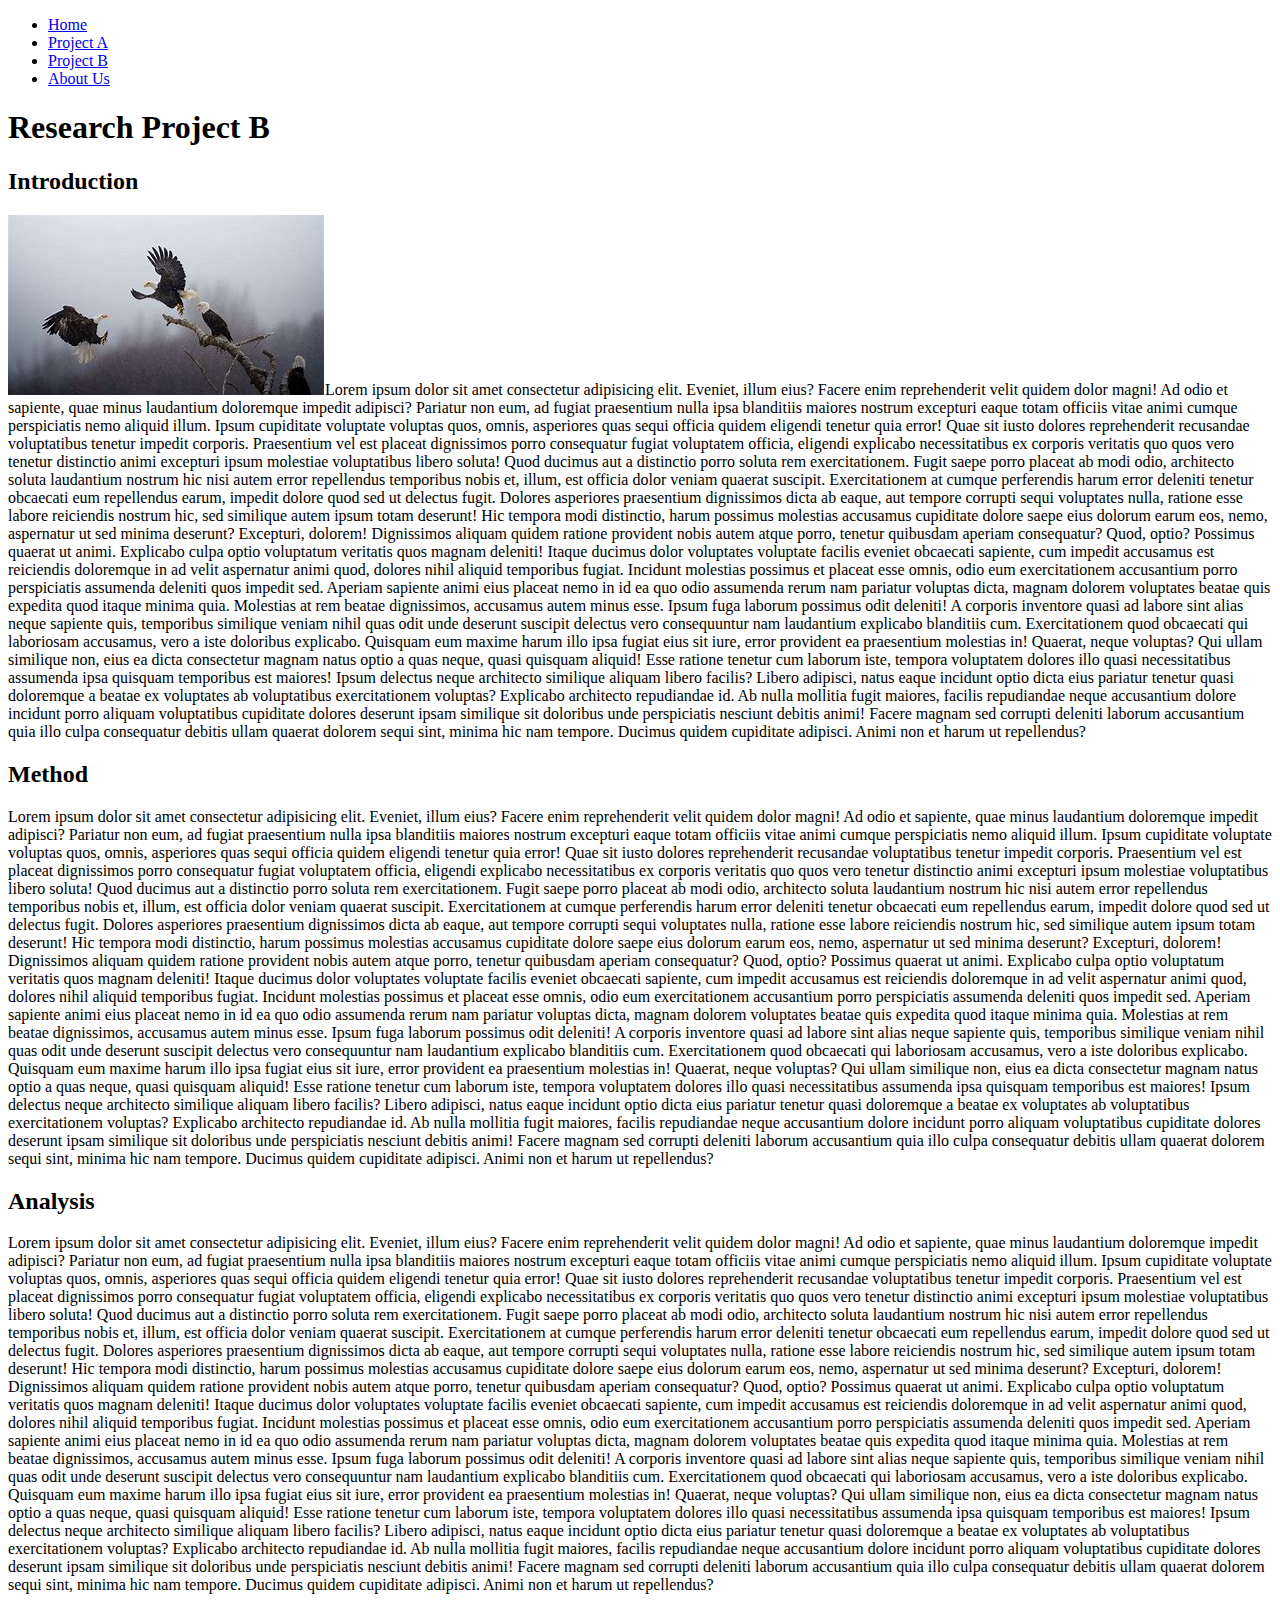
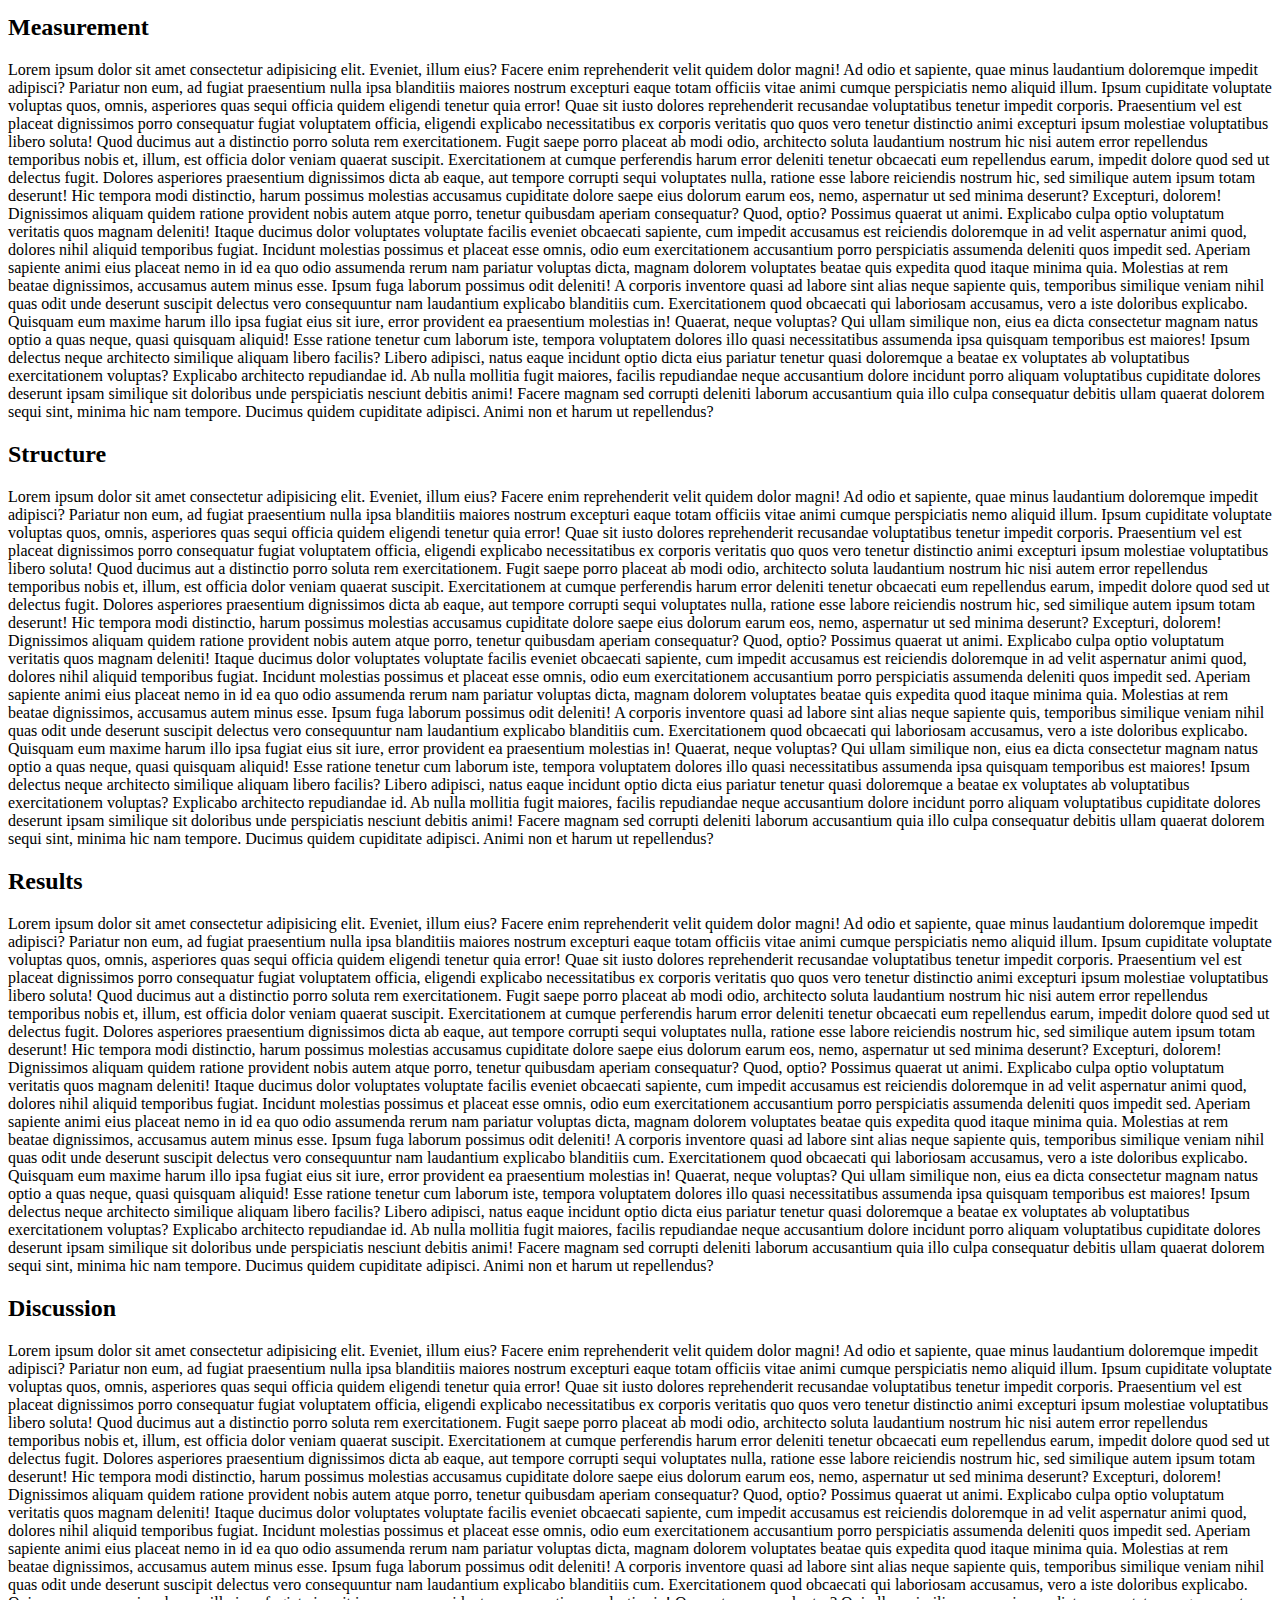
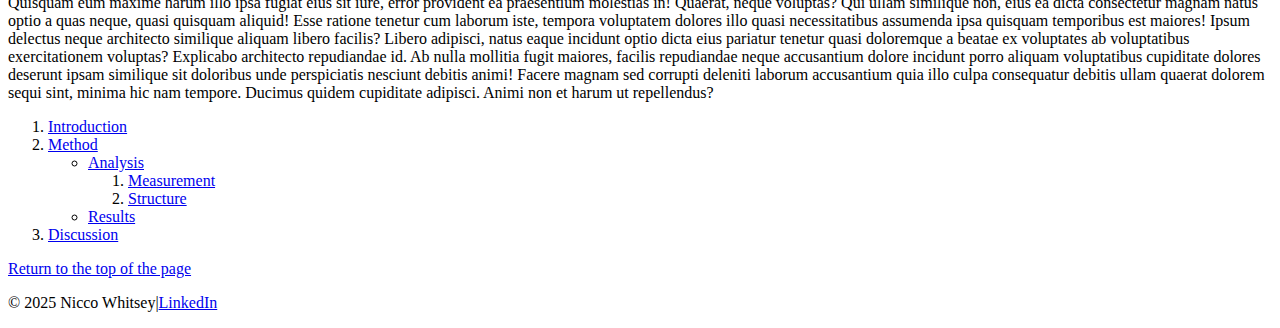
==== exam.html @ 7521441f "a" ====
<!DOCTYPE html>
<html lang="en">
<head>
    <meta charset="UTF-8">
    <meta name="viewport" content="width=device-width, initial-scale=1.0">
    <title>Exam</title>
    <link rel="stylesheet" href="styles/exam.css">
</head>
<body>
    <nav id="nav_menu">
        <ul>
            <li><a href="index.html">Home</a></li>
            <li><a href="project.html">Project A</a></li>
            <li><a href="exam.html" class="current">Project B</a></li>
            <li><a href="#" class="lastitem">About Us</a></li>
        </ul>
    </nav>
    <header>
        <h1>Research Project B</h1>
    </header>
    <article>
        <h2 id="introduction">Introduction</h2>
        <p><a href="https://www.nasa.gov/"><img src="images/OIP.jpg" alt="OIP"></a>Lorem ipsum dolor sit amet consectetur adipisicing elit. Eveniet, illum eius? Facere enim reprehenderit velit quidem dolor magni! Ad odio et sapiente, quae minus laudantium doloremque impedit adipisci? Pariatur non eum, ad fugiat praesentium nulla ipsa blanditiis maiores nostrum excepturi eaque totam officiis vitae animi cumque perspiciatis nemo aliquid illum. Ipsum cupiditate voluptate voluptas quos, omnis, asperiores quas sequi officia quidem eligendi tenetur quia error! Quae sit iusto dolores reprehenderit recusandae voluptatibus tenetur impedit corporis. Praesentium vel est placeat dignissimos porro consequatur fugiat voluptatem officia, eligendi explicabo necessitatibus ex corporis veritatis quo quos vero tenetur distinctio animi excepturi ipsum molestiae voluptatibus libero soluta! Quod ducimus aut a distinctio porro soluta rem exercitationem. Fugit saepe porro placeat ab modi odio, architecto soluta laudantium nostrum hic nisi autem error repellendus temporibus nobis et, illum, est officia dolor veniam quaerat suscipit. Exercitationem at cumque perferendis harum error deleniti tenetur obcaecati eum repellendus earum, impedit dolore quod sed ut delectus fugit. Dolores asperiores praesentium dignissimos dicta ab eaque, aut tempore corrupti sequi voluptates nulla, ratione esse labore reiciendis nostrum hic, sed similique autem ipsum totam deserunt! Hic tempora modi distinctio, harum possimus molestias accusamus cupiditate dolore saepe eius dolorum earum eos, nemo, aspernatur ut sed minima deserunt? Excepturi, dolorem! Dignissimos aliquam quidem ratione provident nobis autem atque porro, tenetur quibusdam aperiam consequatur? Quod, optio? Possimus quaerat ut animi. Explicabo culpa optio voluptatum veritatis quos magnam deleniti! Itaque ducimus dolor voluptates voluptate facilis eveniet obcaecati sapiente, cum impedit accusamus est reiciendis doloremque in ad velit aspernatur animi quod, dolores nihil aliquid temporibus fugiat. Incidunt molestias possimus et placeat esse omnis, odio eum exercitationem accusantium porro perspiciatis assumenda deleniti quos impedit sed. Aperiam sapiente animi eius placeat nemo in id ea quo odio assumenda rerum nam pariatur voluptas dicta, magnam dolorem voluptates beatae quis expedita quod itaque minima quia. Molestias at rem beatae dignissimos, accusamus autem minus esse. Ipsum fuga laborum possimus odit deleniti! A corporis inventore quasi ad labore sint alias neque sapiente quis, temporibus similique veniam nihil quas odit unde deserunt suscipit delectus vero consequuntur nam laudantium explicabo blanditiis cum. Exercitationem quod obcaecati qui laboriosam accusamus, vero a iste doloribus explicabo. Quisquam eum maxime harum illo ipsa fugiat eius sit iure, error provident ea praesentium molestias in! Quaerat, neque voluptas? Qui ullam similique non, eius ea dicta consectetur magnam natus optio a quas neque, quasi quisquam aliquid! Esse ratione tenetur cum laborum iste, tempora voluptatem dolores illo quasi necessitatibus assumenda ipsa quisquam temporibus est maiores! Ipsum delectus neque architecto similique aliquam libero facilis? Libero adipisci, natus eaque incidunt optio dicta eius pariatur tenetur quasi doloremque a beatae ex voluptates ab voluptatibus exercitationem voluptas? Explicabo architecto repudiandae id. Ab nulla mollitia fugit maiores, facilis repudiandae neque accusantium dolore incidunt porro aliquam voluptatibus cupiditate dolores deserunt ipsam similique sit doloribus unde perspiciatis nesciunt debitis animi! Facere magnam sed corrupti deleniti laborum accusantium quia illo culpa consequatur debitis ullam quaerat dolorem sequi sint, minima hic nam tempore. Ducimus quidem cupiditate adipisci. Animi non et harum ut repellendus?</p>
        <h2 id="method">Method</h2>
        <p>Lorem ipsum dolor sit amet consectetur adipisicing elit. Eveniet, illum eius? Facere enim reprehenderit velit quidem dolor magni! Ad odio et sapiente, quae minus laudantium doloremque impedit adipisci? Pariatur non eum, ad fugiat praesentium nulla ipsa blanditiis maiores nostrum excepturi eaque totam officiis vitae animi cumque perspiciatis nemo aliquid illum. Ipsum cupiditate voluptate voluptas quos, omnis, asperiores quas sequi officia quidem eligendi tenetur quia error! Quae sit iusto dolores reprehenderit recusandae voluptatibus tenetur impedit corporis. Praesentium vel est placeat dignissimos porro consequatur fugiat voluptatem officia, eligendi explicabo necessitatibus ex corporis veritatis quo quos vero tenetur distinctio animi excepturi ipsum molestiae voluptatibus libero soluta! Quod ducimus aut a distinctio porro soluta rem exercitationem. Fugit saepe porro placeat ab modi odio, architecto soluta laudantium nostrum hic nisi autem error repellendus temporibus nobis et, illum, est officia dolor veniam quaerat suscipit. Exercitationem at cumque perferendis harum error deleniti tenetur obcaecati eum repellendus earum, impedit dolore quod sed ut delectus fugit. Dolores asperiores praesentium dignissimos dicta ab eaque, aut tempore corrupti sequi voluptates nulla, ratione esse labore reiciendis nostrum hic, sed similique autem ipsum totam deserunt! Hic tempora modi distinctio, harum possimus molestias accusamus cupiditate dolore saepe eius dolorum earum eos, nemo, aspernatur ut sed minima deserunt? Excepturi, dolorem! Dignissimos aliquam quidem ratione provident nobis autem atque porro, tenetur quibusdam aperiam consequatur? Quod, optio? Possimus quaerat ut animi. Explicabo culpa optio voluptatum veritatis quos magnam deleniti! Itaque ducimus dolor voluptates voluptate facilis eveniet obcaecati sapiente, cum impedit accusamus est reiciendis doloremque in ad velit aspernatur animi quod, dolores nihil aliquid temporibus fugiat. Incidunt molestias possimus et placeat esse omnis, odio eum exercitationem accusantium porro perspiciatis assumenda deleniti quos impedit sed. Aperiam sapiente animi eius placeat nemo in id ea quo odio assumenda rerum nam pariatur voluptas dicta, magnam dolorem voluptates beatae quis expedita quod itaque minima quia. Molestias at rem beatae dignissimos, accusamus autem minus esse. Ipsum fuga laborum possimus odit deleniti! A corporis inventore quasi ad labore sint alias neque sapiente quis, temporibus similique veniam nihil quas odit unde deserunt suscipit delectus vero consequuntur nam laudantium explicabo blanditiis cum. Exercitationem quod obcaecati qui laboriosam accusamus, vero a iste doloribus explicabo. Quisquam eum maxime harum illo ipsa fugiat eius sit iure, error provident ea praesentium molestias in! Quaerat, neque voluptas? Qui ullam similique non, eius ea dicta consectetur magnam natus optio a quas neque, quasi quisquam aliquid! Esse ratione tenetur cum laborum iste, tempora voluptatem dolores illo quasi necessitatibus assumenda ipsa quisquam temporibus est maiores! Ipsum delectus neque architecto similique aliquam libero facilis? Libero adipisci, natus eaque incidunt optio dicta eius pariatur tenetur quasi doloremque a beatae ex voluptates ab voluptatibus exercitationem voluptas? Explicabo architecto repudiandae id. Ab nulla mollitia fugit maiores, facilis repudiandae neque accusantium dolore incidunt porro aliquam voluptatibus cupiditate dolores deserunt ipsam similique sit doloribus unde perspiciatis nesciunt debitis animi! Facere magnam sed corrupti deleniti laborum accusantium quia illo culpa consequatur debitis ullam quaerat dolorem sequi sint, minima hic nam tempore. Ducimus quidem cupiditate adipisci. Animi non et harum ut repellendus?</p>
        <h2 id="analysis">Analysis</h2>
        <p>Lorem ipsum dolor sit amet consectetur adipisicing elit. Eveniet, illum eius? Facere enim reprehenderit velit quidem dolor magni! Ad odio et sapiente, quae minus laudantium doloremque impedit adipisci? Pariatur non eum, ad fugiat praesentium nulla ipsa blanditiis maiores nostrum excepturi eaque totam officiis vitae animi cumque perspiciatis nemo aliquid illum. Ipsum cupiditate voluptate voluptas quos, omnis, asperiores quas sequi officia quidem eligendi tenetur quia error! Quae sit iusto dolores reprehenderit recusandae voluptatibus tenetur impedit corporis. Praesentium vel est placeat dignissimos porro consequatur fugiat voluptatem officia, eligendi explicabo necessitatibus ex corporis veritatis quo quos vero tenetur distinctio animi excepturi ipsum molestiae voluptatibus libero soluta! Quod ducimus aut a distinctio porro soluta rem exercitationem. Fugit saepe porro placeat ab modi odio, architecto soluta laudantium nostrum hic nisi autem error repellendus temporibus nobis et, illum, est officia dolor veniam quaerat suscipit. Exercitationem at cumque perferendis harum error deleniti tenetur obcaecati eum repellendus earum, impedit dolore quod sed ut delectus fugit. Dolores asperiores praesentium dignissimos dicta ab eaque, aut tempore corrupti sequi voluptates nulla, ratione esse labore reiciendis nostrum hic, sed similique autem ipsum totam deserunt! Hic tempora modi distinctio, harum possimus molestias accusamus cupiditate dolore saepe eius dolorum earum eos, nemo, aspernatur ut sed minima deserunt? Excepturi, dolorem! Dignissimos aliquam quidem ratione provident nobis autem atque porro, tenetur quibusdam aperiam consequatur? Quod, optio? Possimus quaerat ut animi. Explicabo culpa optio voluptatum veritatis quos magnam deleniti! Itaque ducimus dolor voluptates voluptate facilis eveniet obcaecati sapiente, cum impedit accusamus est reiciendis doloremque in ad velit aspernatur animi quod, dolores nihil aliquid temporibus fugiat. Incidunt molestias possimus et placeat esse omnis, odio eum exercitationem accusantium porro perspiciatis assumenda deleniti quos impedit sed. Aperiam sapiente animi eius placeat nemo in id ea quo odio assumenda rerum nam pariatur voluptas dicta, magnam dolorem voluptates beatae quis expedita quod itaque minima quia. Molestias at rem beatae dignissimos, accusamus autem minus esse. Ipsum fuga laborum possimus odit deleniti! A corporis inventore quasi ad labore sint alias neque sapiente quis, temporibus similique veniam nihil quas odit unde deserunt suscipit delectus vero consequuntur nam laudantium explicabo blanditiis cum. Exercitationem quod obcaecati qui laboriosam accusamus, vero a iste doloribus explicabo. Quisquam eum maxime harum illo ipsa fugiat eius sit iure, error provident ea praesentium molestias in! Quaerat, neque voluptas? Qui ullam similique non, eius ea dicta consectetur magnam natus optio a quas neque, quasi quisquam aliquid! Esse ratione tenetur cum laborum iste, tempora voluptatem dolores illo quasi necessitatibus assumenda ipsa quisquam temporibus est maiores! Ipsum delectus neque architecto similique aliquam libero facilis? Libero adipisci, natus eaque incidunt optio dicta eius pariatur tenetur quasi doloremque a beatae ex voluptates ab voluptatibus exercitationem voluptas? Explicabo architecto repudiandae id. Ab nulla mollitia fugit maiores, facilis repudiandae neque accusantium dolore incidunt porro aliquam voluptatibus cupiditate dolores deserunt ipsam similique sit doloribus unde perspiciatis nesciunt debitis animi! Facere magnam sed corrupti deleniti laborum accusantium quia illo culpa consequatur debitis ullam quaerat dolorem sequi sint, minima hic nam tempore. Ducimus quidem cupiditate adipisci. Animi non et harum ut repellendus?</p>
        <h2 id="measurement">Measurement</h2>
        <p>Lorem ipsum dolor sit amet consectetur adipisicing elit. Eveniet, illum eius? Facere enim reprehenderit velit quidem dolor magni! Ad odio et sapiente, quae minus laudantium doloremque impedit adipisci? Pariatur non eum, ad fugiat praesentium nulla ipsa blanditiis maiores nostrum excepturi eaque totam officiis vitae animi cumque perspiciatis nemo aliquid illum. Ipsum cupiditate voluptate voluptas quos, omnis, asperiores quas sequi officia quidem eligendi tenetur quia error! Quae sit iusto dolores reprehenderit recusandae voluptatibus tenetur impedit corporis. Praesentium vel est placeat dignissimos porro consequatur fugiat voluptatem officia, eligendi explicabo necessitatibus ex corporis veritatis quo quos vero tenetur distinctio animi excepturi ipsum molestiae voluptatibus libero soluta! Quod ducimus aut a distinctio porro soluta rem exercitationem. Fugit saepe porro placeat ab modi odio, architecto soluta laudantium nostrum hic nisi autem error repellendus temporibus nobis et, illum, est officia dolor veniam quaerat suscipit. Exercitationem at cumque perferendis harum error deleniti tenetur obcaecati eum repellendus earum, impedit dolore quod sed ut delectus fugit. Dolores asperiores praesentium dignissimos dicta ab eaque, aut tempore corrupti sequi voluptates nulla, ratione esse labore reiciendis nostrum hic, sed similique autem ipsum totam deserunt! Hic tempora modi distinctio, harum possimus molestias accusamus cupiditate dolore saepe eius dolorum earum eos, nemo, aspernatur ut sed minima deserunt? Excepturi, dolorem! Dignissimos aliquam quidem ratione provident nobis autem atque porro, tenetur quibusdam aperiam consequatur? Quod, optio? Possimus quaerat ut animi. Explicabo culpa optio voluptatum veritatis quos magnam deleniti! Itaque ducimus dolor voluptates voluptate facilis eveniet obcaecati sapiente, cum impedit accusamus est reiciendis doloremque in ad velit aspernatur animi quod, dolores nihil aliquid temporibus fugiat. Incidunt molestias possimus et placeat esse omnis, odio eum exercitationem accusantium porro perspiciatis assumenda deleniti quos impedit sed. Aperiam sapiente animi eius placeat nemo in id ea quo odio assumenda rerum nam pariatur voluptas dicta, magnam dolorem voluptates beatae quis expedita quod itaque minima quia. Molestias at rem beatae dignissimos, accusamus autem minus esse. Ipsum fuga laborum possimus odit deleniti! A corporis inventore quasi ad labore sint alias neque sapiente quis, temporibus similique veniam nihil quas odit unde deserunt suscipit delectus vero consequuntur nam laudantium explicabo blanditiis cum. Exercitationem quod obcaecati qui laboriosam accusamus, vero a iste doloribus explicabo. Quisquam eum maxime harum illo ipsa fugiat eius sit iure, error provident ea praesentium molestias in! Quaerat, neque voluptas? Qui ullam similique non, eius ea dicta consectetur magnam natus optio a quas neque, quasi quisquam aliquid! Esse ratione tenetur cum laborum iste, tempora voluptatem dolores illo quasi necessitatibus assumenda ipsa quisquam temporibus est maiores! Ipsum delectus neque architecto similique aliquam libero facilis? Libero adipisci, natus eaque incidunt optio dicta eius pariatur tenetur quasi doloremque a beatae ex voluptates ab voluptatibus exercitationem voluptas? Explicabo architecto repudiandae id. Ab nulla mollitia fugit maiores, facilis repudiandae neque accusantium dolore incidunt porro aliquam voluptatibus cupiditate dolores deserunt ipsam similique sit doloribus unde perspiciatis nesciunt debitis animi! Facere magnam sed corrupti deleniti laborum accusantium quia illo culpa consequatur debitis ullam quaerat dolorem sequi sint, minima hic nam tempore. Ducimus quidem cupiditate adipisci. Animi non et harum ut repellendus?</p>
        <h2 id="structure">Structure</h2>
        <p>Lorem ipsum dolor sit amet consectetur adipisicing elit. Eveniet, illum eius? Facere enim reprehenderit velit quidem dolor magni! Ad odio et sapiente, quae minus laudantium doloremque impedit adipisci? Pariatur non eum, ad fugiat praesentium nulla ipsa blanditiis maiores nostrum excepturi eaque totam officiis vitae animi cumque perspiciatis nemo aliquid illum. Ipsum cupiditate voluptate voluptas quos, omnis, asperiores quas sequi officia quidem eligendi tenetur quia error! Quae sit iusto dolores reprehenderit recusandae voluptatibus tenetur impedit corporis. Praesentium vel est placeat dignissimos porro consequatur fugiat voluptatem officia, eligendi explicabo necessitatibus ex corporis veritatis quo quos vero tenetur distinctio animi excepturi ipsum molestiae voluptatibus libero soluta! Quod ducimus aut a distinctio porro soluta rem exercitationem. Fugit saepe porro placeat ab modi odio, architecto soluta laudantium nostrum hic nisi autem error repellendus temporibus nobis et, illum, est officia dolor veniam quaerat suscipit. Exercitationem at cumque perferendis harum error deleniti tenetur obcaecati eum repellendus earum, impedit dolore quod sed ut delectus fugit. Dolores asperiores praesentium dignissimos dicta ab eaque, aut tempore corrupti sequi voluptates nulla, ratione esse labore reiciendis nostrum hic, sed similique autem ipsum totam deserunt! Hic tempora modi distinctio, harum possimus molestias accusamus cupiditate dolore saepe eius dolorum earum eos, nemo, aspernatur ut sed minima deserunt? Excepturi, dolorem! Dignissimos aliquam quidem ratione provident nobis autem atque porro, tenetur quibusdam aperiam consequatur? Quod, optio? Possimus quaerat ut animi. Explicabo culpa optio voluptatum veritatis quos magnam deleniti! Itaque ducimus dolor voluptates voluptate facilis eveniet obcaecati sapiente, cum impedit accusamus est reiciendis doloremque in ad velit aspernatur animi quod, dolores nihil aliquid temporibus fugiat. Incidunt molestias possimus et placeat esse omnis, odio eum exercitationem accusantium porro perspiciatis assumenda deleniti quos impedit sed. Aperiam sapiente animi eius placeat nemo in id ea quo odio assumenda rerum nam pariatur voluptas dicta, magnam dolorem voluptates beatae quis expedita quod itaque minima quia. Molestias at rem beatae dignissimos, accusamus autem minus esse. Ipsum fuga laborum possimus odit deleniti! A corporis inventore quasi ad labore sint alias neque sapiente quis, temporibus similique veniam nihil quas odit unde deserunt suscipit delectus vero consequuntur nam laudantium explicabo blanditiis cum. Exercitationem quod obcaecati qui laboriosam accusamus, vero a iste doloribus explicabo. Quisquam eum maxime harum illo ipsa fugiat eius sit iure, error provident ea praesentium molestias in! Quaerat, neque voluptas? Qui ullam similique non, eius ea dicta consectetur magnam natus optio a quas neque, quasi quisquam aliquid! Esse ratione tenetur cum laborum iste, tempora voluptatem dolores illo quasi necessitatibus assumenda ipsa quisquam temporibus est maiores! Ipsum delectus neque architecto similique aliquam libero facilis? Libero adipisci, natus eaque incidunt optio dicta eius pariatur tenetur quasi doloremque a beatae ex voluptates ab voluptatibus exercitationem voluptas? Explicabo architecto repudiandae id. Ab nulla mollitia fugit maiores, facilis repudiandae neque accusantium dolore incidunt porro aliquam voluptatibus cupiditate dolores deserunt ipsam similique sit doloribus unde perspiciatis nesciunt debitis animi! Facere magnam sed corrupti deleniti laborum accusantium quia illo culpa consequatur debitis ullam quaerat dolorem sequi sint, minima hic nam tempore. Ducimus quidem cupiditate adipisci. Animi non et harum ut repellendus?</p>
        <h2 id="results">Results</h2>
        <p>Lorem ipsum dolor sit amet consectetur adipisicing elit. Eveniet, illum eius? Facere enim reprehenderit velit quidem dolor magni! Ad odio et sapiente, quae minus laudantium doloremque impedit adipisci? Pariatur non eum, ad fugiat praesentium nulla ipsa blanditiis maiores nostrum excepturi eaque totam officiis vitae animi cumque perspiciatis nemo aliquid illum. Ipsum cupiditate voluptate voluptas quos, omnis, asperiores quas sequi officia quidem eligendi tenetur quia error! Quae sit iusto dolores reprehenderit recusandae voluptatibus tenetur impedit corporis. Praesentium vel est placeat dignissimos porro consequatur fugiat voluptatem officia, eligendi explicabo necessitatibus ex corporis veritatis quo quos vero tenetur distinctio animi excepturi ipsum molestiae voluptatibus libero soluta! Quod ducimus aut a distinctio porro soluta rem exercitationem. Fugit saepe porro placeat ab modi odio, architecto soluta laudantium nostrum hic nisi autem error repellendus temporibus nobis et, illum, est officia dolor veniam quaerat suscipit. Exercitationem at cumque perferendis harum error deleniti tenetur obcaecati eum repellendus earum, impedit dolore quod sed ut delectus fugit. Dolores asperiores praesentium dignissimos dicta ab eaque, aut tempore corrupti sequi voluptates nulla, ratione esse labore reiciendis nostrum hic, sed similique autem ipsum totam deserunt! Hic tempora modi distinctio, harum possimus molestias accusamus cupiditate dolore saepe eius dolorum earum eos, nemo, aspernatur ut sed minima deserunt? Excepturi, dolorem! Dignissimos aliquam quidem ratione provident nobis autem atque porro, tenetur quibusdam aperiam consequatur? Quod, optio? Possimus quaerat ut animi. Explicabo culpa optio voluptatum veritatis quos magnam deleniti! Itaque ducimus dolor voluptates voluptate facilis eveniet obcaecati sapiente, cum impedit accusamus est reiciendis doloremque in ad velit aspernatur animi quod, dolores nihil aliquid temporibus fugiat. Incidunt molestias possimus et placeat esse omnis, odio eum exercitationem accusantium porro perspiciatis assumenda deleniti quos impedit sed. Aperiam sapiente animi eius placeat nemo in id ea quo odio assumenda rerum nam pariatur voluptas dicta, magnam dolorem voluptates beatae quis expedita quod itaque minima quia. Molestias at rem beatae dignissimos, accusamus autem minus esse. Ipsum fuga laborum possimus odit deleniti! A corporis inventore quasi ad labore sint alias neque sapiente quis, temporibus similique veniam nihil quas odit unde deserunt suscipit delectus vero consequuntur nam laudantium explicabo blanditiis cum. Exercitationem quod obcaecati qui laboriosam accusamus, vero a iste doloribus explicabo. Quisquam eum maxime harum illo ipsa fugiat eius sit iure, error provident ea praesentium molestias in! Quaerat, neque voluptas? Qui ullam similique non, eius ea dicta consectetur magnam natus optio a quas neque, quasi quisquam aliquid! Esse ratione tenetur cum laborum iste, tempora voluptatem dolores illo quasi necessitatibus assumenda ipsa quisquam temporibus est maiores! Ipsum delectus neque architecto similique aliquam libero facilis? Libero adipisci, natus eaque incidunt optio dicta eius pariatur tenetur quasi doloremque a beatae ex voluptates ab voluptatibus exercitationem voluptas? Explicabo architecto repudiandae id. Ab nulla mollitia fugit maiores, facilis repudiandae neque accusantium dolore incidunt porro aliquam voluptatibus cupiditate dolores deserunt ipsam similique sit doloribus unde perspiciatis nesciunt debitis animi! Facere magnam sed corrupti deleniti laborum accusantium quia illo culpa consequatur debitis ullam quaerat dolorem sequi sint, minima hic nam tempore. Ducimus quidem cupiditate adipisci. Animi non et harum ut repellendus?</p>
        <h2 id="discussion">Discussion</h2>
        <p>Lorem ipsum dolor sit amet consectetur adipisicing elit. Eveniet, illum eius? Facere enim reprehenderit velit quidem dolor magni! Ad odio et sapiente, quae minus laudantium doloremque impedit adipisci? Pariatur non eum, ad fugiat praesentium nulla ipsa blanditiis maiores nostrum excepturi eaque totam officiis vitae animi cumque perspiciatis nemo aliquid illum. Ipsum cupiditate voluptate voluptas quos, omnis, asperiores quas sequi officia quidem eligendi tenetur quia error! Quae sit iusto dolores reprehenderit recusandae voluptatibus tenetur impedit corporis. Praesentium vel est placeat dignissimos porro consequatur fugiat voluptatem officia, eligendi explicabo necessitatibus ex corporis veritatis quo quos vero tenetur distinctio animi excepturi ipsum molestiae voluptatibus libero soluta! Quod ducimus aut a distinctio porro soluta rem exercitationem. Fugit saepe porro placeat ab modi odio, architecto soluta laudantium nostrum hic nisi autem error repellendus temporibus nobis et, illum, est officia dolor veniam quaerat suscipit. Exercitationem at cumque perferendis harum error deleniti tenetur obcaecati eum repellendus earum, impedit dolore quod sed ut delectus fugit. Dolores asperiores praesentium dignissimos dicta ab eaque, aut tempore corrupti sequi voluptates nulla, ratione esse labore reiciendis nostrum hic, sed similique autem ipsum totam deserunt! Hic tempora modi distinctio, harum possimus molestias accusamus cupiditate dolore saepe eius dolorum earum eos, nemo, aspernatur ut sed minima deserunt? Excepturi, dolorem! Dignissimos aliquam quidem ratione provident nobis autem atque porro, tenetur quibusdam aperiam consequatur? Quod, optio? Possimus quaerat ut animi. Explicabo culpa optio voluptatum veritatis quos magnam deleniti! Itaque ducimus dolor voluptates voluptate facilis eveniet obcaecati sapiente, cum impedit accusamus est reiciendis doloremque in ad velit aspernatur animi quod, dolores nihil aliquid temporibus fugiat. Incidunt molestias possimus et placeat esse omnis, odio eum exercitationem accusantium porro perspiciatis assumenda deleniti quos impedit sed. Aperiam sapiente animi eius placeat nemo in id ea quo odio assumenda rerum nam pariatur voluptas dicta, magnam dolorem voluptates beatae quis expedita quod itaque minima quia. Molestias at rem beatae dignissimos, accusamus autem minus esse. Ipsum fuga laborum possimus odit deleniti! A corporis inventore quasi ad labore sint alias neque sapiente quis, temporibus similique veniam nihil quas odit unde deserunt suscipit delectus vero consequuntur nam laudantium explicabo blanditiis cum. Exercitationem quod obcaecati qui laboriosam accusamus, vero a iste doloribus explicabo. Quisquam eum maxime harum illo ipsa fugiat eius sit iure, error provident ea praesentium molestias in! Quaerat, neque voluptas? Qui ullam similique non, eius ea dicta consectetur magnam natus optio a quas neque, quasi quisquam aliquid! Esse ratione tenetur cum laborum iste, tempora voluptatem dolores illo quasi necessitatibus assumenda ipsa quisquam temporibus est maiores! Ipsum delectus neque architecto similique aliquam libero facilis? Libero adipisci, natus eaque incidunt optio dicta eius pariatur tenetur quasi doloremque a beatae ex voluptates ab voluptatibus exercitationem voluptas? Explicabo architecto repudiandae id. Ab nulla mollitia fugit maiores, facilis repudiandae neque accusantium dolore incidunt porro aliquam voluptatibus cupiditate dolores deserunt ipsam similique sit doloribus unde perspiciatis nesciunt debitis animi! Facere magnam sed corrupti deleniti laborum accusantium quia illo culpa consequatur debitis ullam quaerat dolorem sequi sint, minima hic nam tempore. Ducimus quidem cupiditate adipisci. Animi non et harum ut repellendus?</p>
    </article>
    <aside>
        <ol>
            <li><a href="#introduction">Introduction</a></li>
            <li><a href="#method">Method</a></li>
            <ul>
                <li><a href="#analysis">Analysis</a></li>
                <ol id="ol2">
                    <li><a href="#measurement">Measurement</a></li>
                    <li><a href="#structure">Structure</a></li>
                </ol>
                <li><a href="#results">Results</a></li>
            </ul>
            <li><a href="#discussion">Discussion</a></li>
        </ol>
        <a href="#nav_menu">Return to the top of the page</a>
    </aside>
    <footer>
        <p class="copyright">&copy; 2025 Nicco Whitsey|<a href="https://www.linkedin.com/feed/?trk=nav_logo">LinkedIn</a></p>
    </footer>
</body>
</html>
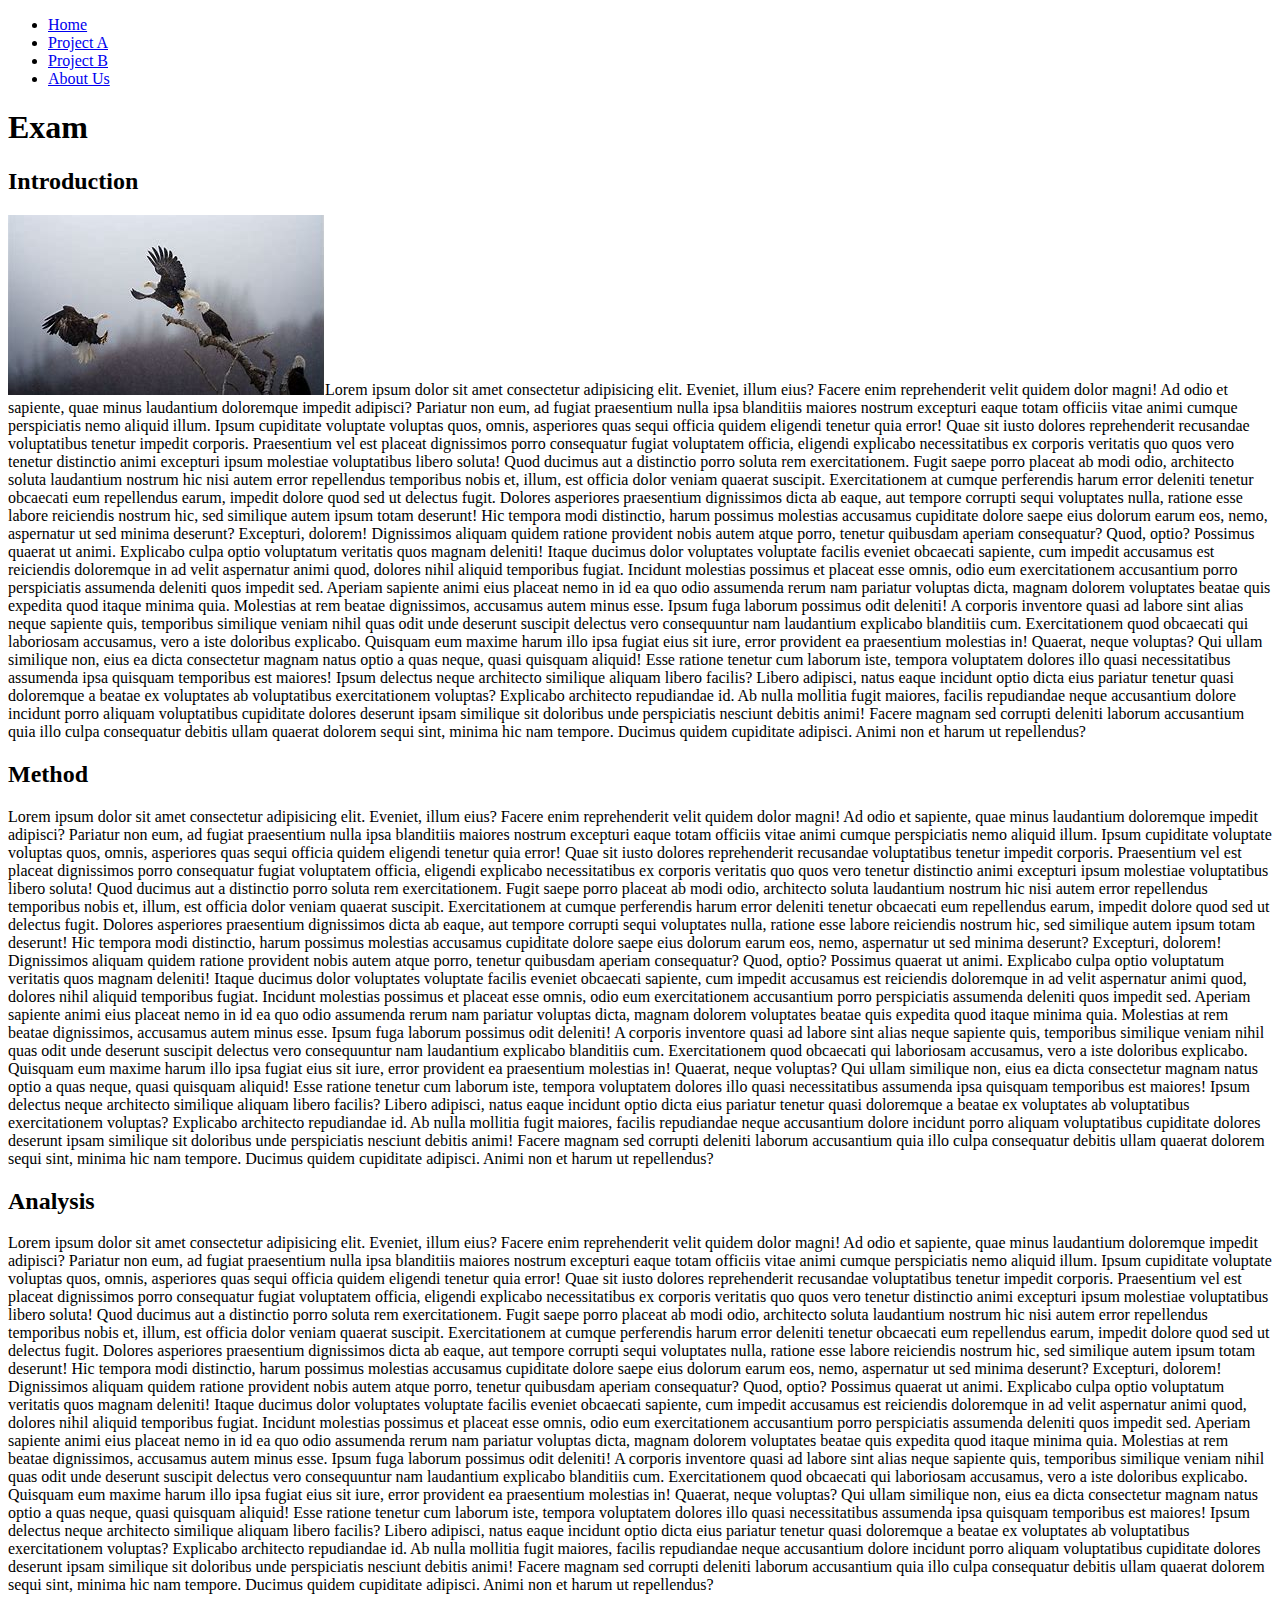
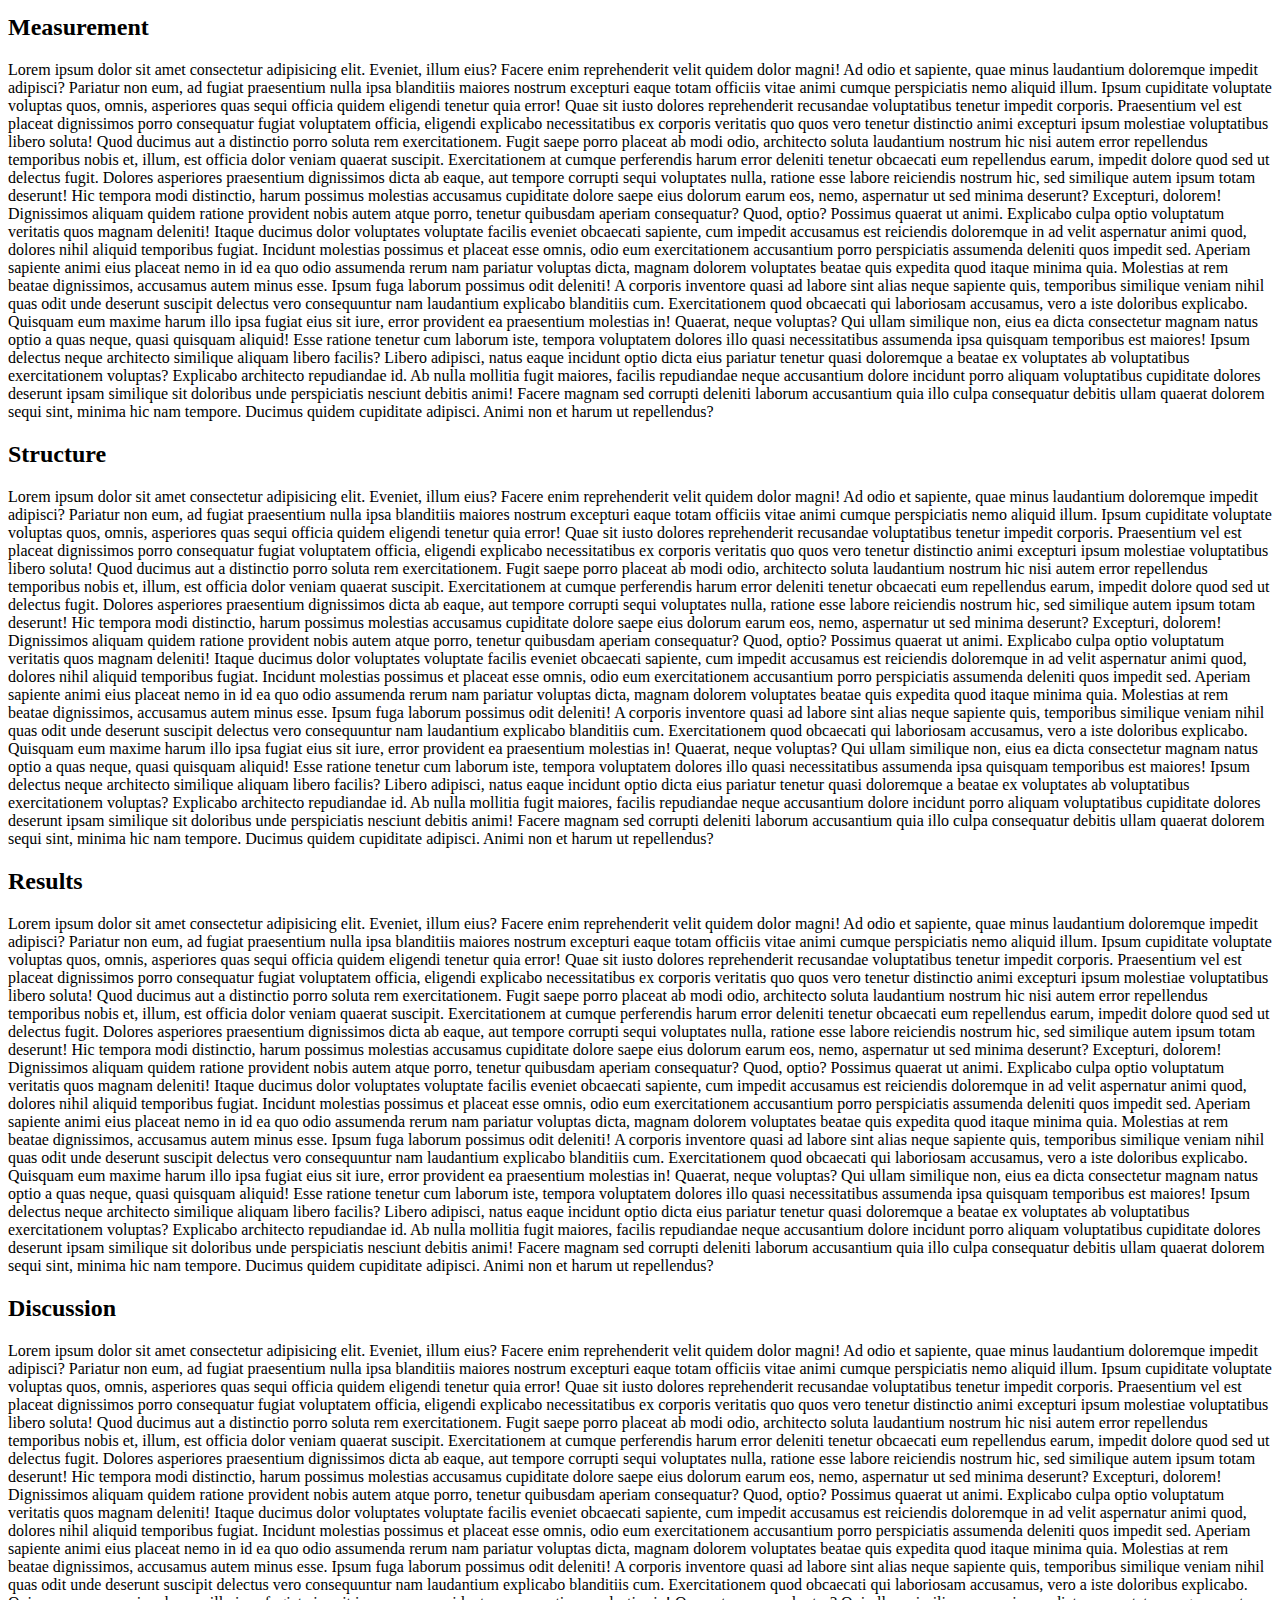
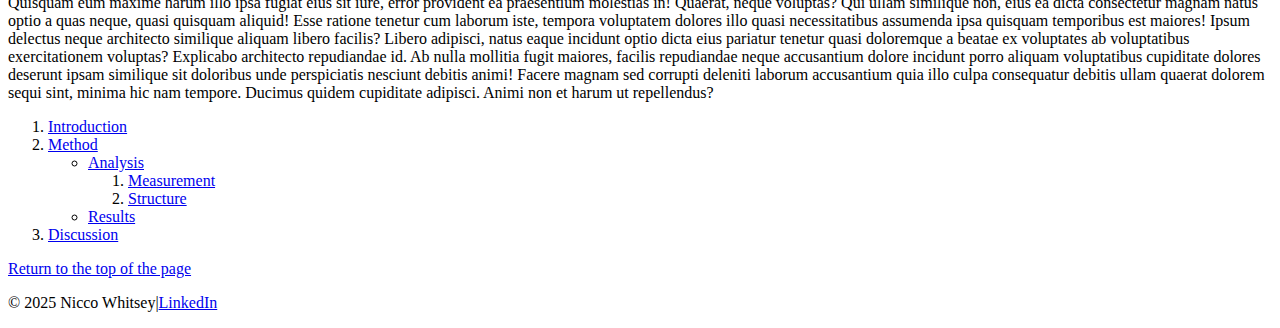
==== commit 24c49c44: "a" ====
--- a/exam.html
+++ b/exam.html
@@ -16,7 +16,7 @@
         </ul>
     </nav>
     <header>
-        <h1>Research Project B</h1>
+        <h1>Exam</h1>
     </header>
     <article>
         <h2 id="introduction">Introduction</h2>
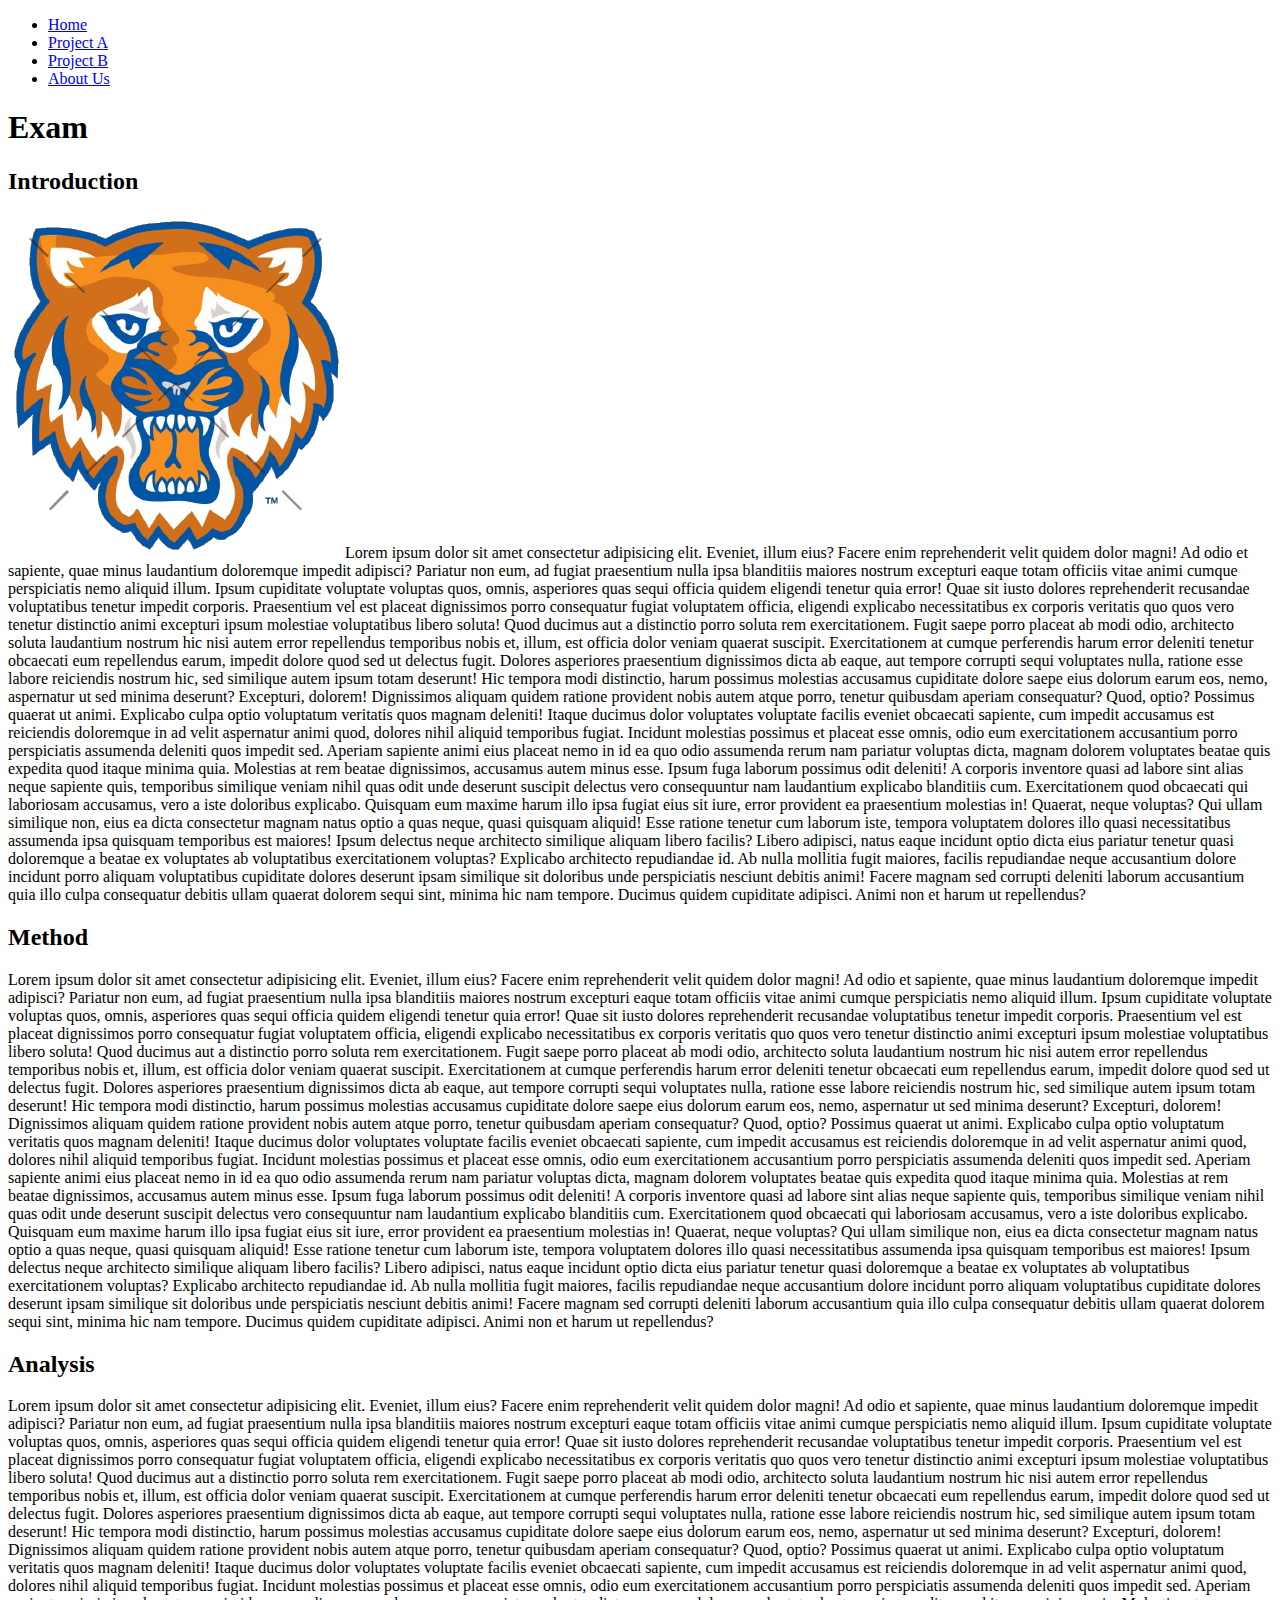
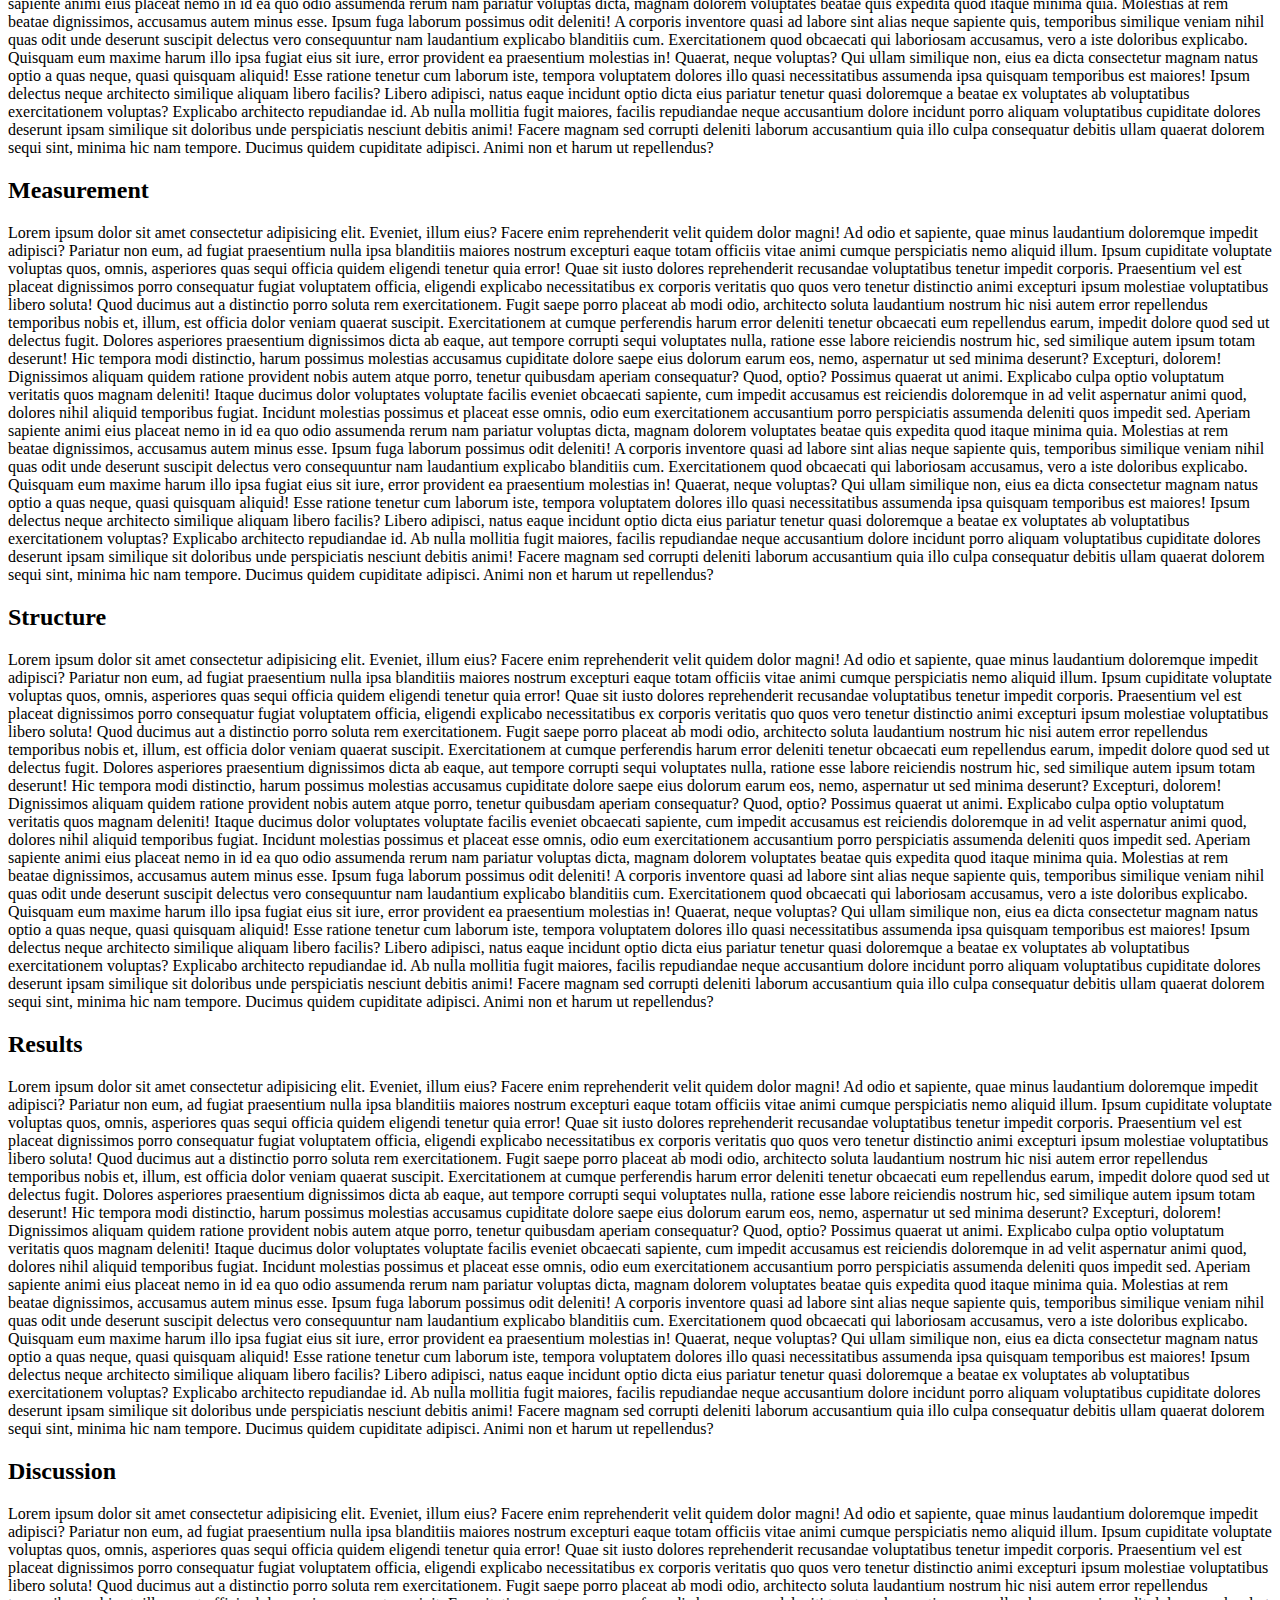
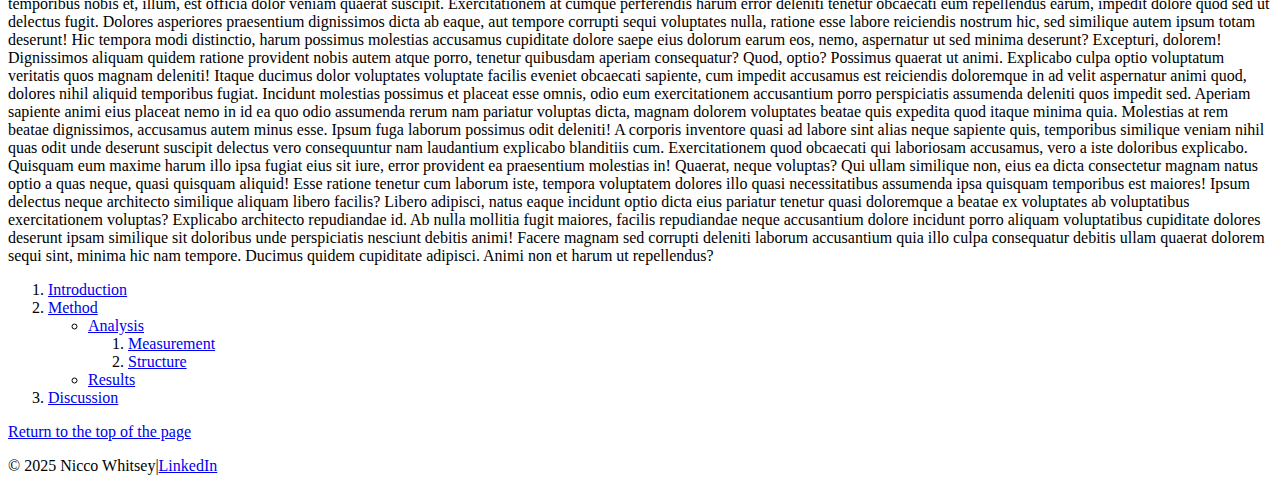
==== commit cf55ee90: "a" ====
--- a/exam.html
+++ b/exam.html
@@ -20,7 +20,7 @@
     </header>
     <article>
         <h2 id="introduction">Introduction</h2>
-        <p><a href="https://www.nasa.gov/"><img src="images/OIP.jpg" alt="OIP"></a>Lorem ipsum dolor sit amet consectetur adipisicing elit. Eveniet, illum eius? Facere enim reprehenderit velit quidem dolor magni! Ad odio et sapiente, quae minus laudantium doloremque impedit adipisci? Pariatur non eum, ad fugiat praesentium nulla ipsa blanditiis maiores nostrum excepturi eaque totam officiis vitae animi cumque perspiciatis nemo aliquid illum. Ipsum cupiditate voluptate voluptas quos, omnis, asperiores quas sequi officia quidem eligendi tenetur quia error! Quae sit iusto dolores reprehenderit recusandae voluptatibus tenetur impedit corporis. Praesentium vel est placeat dignissimos porro consequatur fugiat voluptatem officia, eligendi explicabo necessitatibus ex corporis veritatis quo quos vero tenetur distinctio animi excepturi ipsum molestiae voluptatibus libero soluta! Quod ducimus aut a distinctio porro soluta rem exercitationem. Fugit saepe porro placeat ab modi odio, architecto soluta laudantium nostrum hic nisi autem error repellendus temporibus nobis et, illum, est officia dolor veniam quaerat suscipit. Exercitationem at cumque perferendis harum error deleniti tenetur obcaecati eum repellendus earum, impedit dolore quod sed ut delectus fugit. Dolores asperiores praesentium dignissimos dicta ab eaque, aut tempore corrupti sequi voluptates nulla, ratione esse labore reiciendis nostrum hic, sed similique autem ipsum totam deserunt! Hic tempora modi distinctio, harum possimus molestias accusamus cupiditate dolore saepe eius dolorum earum eos, nemo, aspernatur ut sed minima deserunt? Excepturi, dolorem! Dignissimos aliquam quidem ratione provident nobis autem atque porro, tenetur quibusdam aperiam consequatur? Quod, optio? Possimus quaerat ut animi. Explicabo culpa optio voluptatum veritatis quos magnam deleniti! Itaque ducimus dolor voluptates voluptate facilis eveniet obcaecati sapiente, cum impedit accusamus est reiciendis doloremque in ad velit aspernatur animi quod, dolores nihil aliquid temporibus fugiat. Incidunt molestias possimus et placeat esse omnis, odio eum exercitationem accusantium porro perspiciatis assumenda deleniti quos impedit sed. Aperiam sapiente animi eius placeat nemo in id ea quo odio assumenda rerum nam pariatur voluptas dicta, magnam dolorem voluptates beatae quis expedita quod itaque minima quia. Molestias at rem beatae dignissimos, accusamus autem minus esse. Ipsum fuga laborum possimus odit deleniti! A corporis inventore quasi ad labore sint alias neque sapiente quis, temporibus similique veniam nihil quas odit unde deserunt suscipit delectus vero consequuntur nam laudantium explicabo blanditiis cum. Exercitationem quod obcaecati qui laboriosam accusamus, vero a iste doloribus explicabo. Quisquam eum maxime harum illo ipsa fugiat eius sit iure, error provident ea praesentium molestias in! Quaerat, neque voluptas? Qui ullam similique non, eius ea dicta consectetur magnam natus optio a quas neque, quasi quisquam aliquid! Esse ratione tenetur cum laborum iste, tempora voluptatem dolores illo quasi necessitatibus assumenda ipsa quisquam temporibus est maiores! Ipsum delectus neque architecto similique aliquam libero facilis? Libero adipisci, natus eaque incidunt optio dicta eius pariatur tenetur quasi doloremque a beatae ex voluptates ab voluptatibus exercitationem voluptas? Explicabo architecto repudiandae id. Ab nulla mollitia fugit maiores, facilis repudiandae neque accusantium dolore incidunt porro aliquam voluptatibus cupiditate dolores deserunt ipsam similique sit doloribus unde perspiciatis nesciunt debitis animi! Facere magnam sed corrupti deleniti laborum accusantium quia illo culpa consequatur debitis ullam quaerat dolorem sequi sint, minima hic nam tempore. Ducimus quidem cupiditate adipisci. Animi non et harum ut repellendus?</p>
+        <p><a href="https://www.nasa.gov/"><img src="images/bearkat.png" alt="bearkat"></a>Lorem ipsum dolor sit amet consectetur adipisicing elit. Eveniet, illum eius? Facere enim reprehenderit velit quidem dolor magni! Ad odio et sapiente, quae minus laudantium doloremque impedit adipisci? Pariatur non eum, ad fugiat praesentium nulla ipsa blanditiis maiores nostrum excepturi eaque totam officiis vitae animi cumque perspiciatis nemo aliquid illum. Ipsum cupiditate voluptate voluptas quos, omnis, asperiores quas sequi officia quidem eligendi tenetur quia error! Quae sit iusto dolores reprehenderit recusandae voluptatibus tenetur impedit corporis. Praesentium vel est placeat dignissimos porro consequatur fugiat voluptatem officia, eligendi explicabo necessitatibus ex corporis veritatis quo quos vero tenetur distinctio animi excepturi ipsum molestiae voluptatibus libero soluta! Quod ducimus aut a distinctio porro soluta rem exercitationem. Fugit saepe porro placeat ab modi odio, architecto soluta laudantium nostrum hic nisi autem error repellendus temporibus nobis et, illum, est officia dolor veniam quaerat suscipit. Exercitationem at cumque perferendis harum error deleniti tenetur obcaecati eum repellendus earum, impedit dolore quod sed ut delectus fugit. Dolores asperiores praesentium dignissimos dicta ab eaque, aut tempore corrupti sequi voluptates nulla, ratione esse labore reiciendis nostrum hic, sed similique autem ipsum totam deserunt! Hic tempora modi distinctio, harum possimus molestias accusamus cupiditate dolore saepe eius dolorum earum eos, nemo, aspernatur ut sed minima deserunt? Excepturi, dolorem! Dignissimos aliquam quidem ratione provident nobis autem atque porro, tenetur quibusdam aperiam consequatur? Quod, optio? Possimus quaerat ut animi. Explicabo culpa optio voluptatum veritatis quos magnam deleniti! Itaque ducimus dolor voluptates voluptate facilis eveniet obcaecati sapiente, cum impedit accusamus est reiciendis doloremque in ad velit aspernatur animi quod, dolores nihil aliquid temporibus fugiat. Incidunt molestias possimus et placeat esse omnis, odio eum exercitationem accusantium porro perspiciatis assumenda deleniti quos impedit sed. Aperiam sapiente animi eius placeat nemo in id ea quo odio assumenda rerum nam pariatur voluptas dicta, magnam dolorem voluptates beatae quis expedita quod itaque minima quia. Molestias at rem beatae dignissimos, accusamus autem minus esse. Ipsum fuga laborum possimus odit deleniti! A corporis inventore quasi ad labore sint alias neque sapiente quis, temporibus similique veniam nihil quas odit unde deserunt suscipit delectus vero consequuntur nam laudantium explicabo blanditiis cum. Exercitationem quod obcaecati qui laboriosam accusamus, vero a iste doloribus explicabo. Quisquam eum maxime harum illo ipsa fugiat eius sit iure, error provident ea praesentium molestias in! Quaerat, neque voluptas? Qui ullam similique non, eius ea dicta consectetur magnam natus optio a quas neque, quasi quisquam aliquid! Esse ratione tenetur cum laborum iste, tempora voluptatem dolores illo quasi necessitatibus assumenda ipsa quisquam temporibus est maiores! Ipsum delectus neque architecto similique aliquam libero facilis? Libero adipisci, natus eaque incidunt optio dicta eius pariatur tenetur quasi doloremque a beatae ex voluptates ab voluptatibus exercitationem voluptas? Explicabo architecto repudiandae id. Ab nulla mollitia fugit maiores, facilis repudiandae neque accusantium dolore incidunt porro aliquam voluptatibus cupiditate dolores deserunt ipsam similique sit doloribus unde perspiciatis nesciunt debitis animi! Facere magnam sed corrupti deleniti laborum accusantium quia illo culpa consequatur debitis ullam quaerat dolorem sequi sint, minima hic nam tempore. Ducimus quidem cupiditate adipisci. Animi non et harum ut repellendus?</p>
         <h2 id="method">Method</h2>
         <p>Lorem ipsum dolor sit amet consectetur adipisicing elit. Eveniet, illum eius? Facere enim reprehenderit velit quidem dolor magni! Ad odio et sapiente, quae minus laudantium doloremque impedit adipisci? Pariatur non eum, ad fugiat praesentium nulla ipsa blanditiis maiores nostrum excepturi eaque totam officiis vitae animi cumque perspiciatis nemo aliquid illum. Ipsum cupiditate voluptate voluptas quos, omnis, asperiores quas sequi officia quidem eligendi tenetur quia error! Quae sit iusto dolores reprehenderit recusandae voluptatibus tenetur impedit corporis. Praesentium vel est placeat dignissimos porro consequatur fugiat voluptatem officia, eligendi explicabo necessitatibus ex corporis veritatis quo quos vero tenetur distinctio animi excepturi ipsum molestiae voluptatibus libero soluta! Quod ducimus aut a distinctio porro soluta rem exercitationem. Fugit saepe porro placeat ab modi odio, architecto soluta laudantium nostrum hic nisi autem error repellendus temporibus nobis et, illum, est officia dolor veniam quaerat suscipit. Exercitationem at cumque perferendis harum error deleniti tenetur obcaecati eum repellendus earum, impedit dolore quod sed ut delectus fugit. Dolores asperiores praesentium dignissimos dicta ab eaque, aut tempore corrupti sequi voluptates nulla, ratione esse labore reiciendis nostrum hic, sed similique autem ipsum totam deserunt! Hic tempora modi distinctio, harum possimus molestias accusamus cupiditate dolore saepe eius dolorum earum eos, nemo, aspernatur ut sed minima deserunt? Excepturi, dolorem! Dignissimos aliquam quidem ratione provident nobis autem atque porro, tenetur quibusdam aperiam consequatur? Quod, optio? Possimus quaerat ut animi. Explicabo culpa optio voluptatum veritatis quos magnam deleniti! Itaque ducimus dolor voluptates voluptate facilis eveniet obcaecati sapiente, cum impedit accusamus est reiciendis doloremque in ad velit aspernatur animi quod, dolores nihil aliquid temporibus fugiat. Incidunt molestias possimus et placeat esse omnis, odio eum exercitationem accusantium porro perspiciatis assumenda deleniti quos impedit sed. Aperiam sapiente animi eius placeat nemo in id ea quo odio assumenda rerum nam pariatur voluptas dicta, magnam dolorem voluptates beatae quis expedita quod itaque minima quia. Molestias at rem beatae dignissimos, accusamus autem minus esse. Ipsum fuga laborum possimus odit deleniti! A corporis inventore quasi ad labore sint alias neque sapiente quis, temporibus similique veniam nihil quas odit unde deserunt suscipit delectus vero consequuntur nam laudantium explicabo blanditiis cum. Exercitationem quod obcaecati qui laboriosam accusamus, vero a iste doloribus explicabo. Quisquam eum maxime harum illo ipsa fugiat eius sit iure, error provident ea praesentium molestias in! Quaerat, neque voluptas? Qui ullam similique non, eius ea dicta consectetur magnam natus optio a quas neque, quasi quisquam aliquid! Esse ratione tenetur cum laborum iste, tempora voluptatem dolores illo quasi necessitatibus assumenda ipsa quisquam temporibus est maiores! Ipsum delectus neque architecto similique aliquam libero facilis? Libero adipisci, natus eaque incidunt optio dicta eius pariatur tenetur quasi doloremque a beatae ex voluptates ab voluptatibus exercitationem voluptas? Explicabo architecto repudiandae id. Ab nulla mollitia fugit maiores, facilis repudiandae neque accusantium dolore incidunt porro aliquam voluptatibus cupiditate dolores deserunt ipsam similique sit doloribus unde perspiciatis nesciunt debitis animi! Facere magnam sed corrupti deleniti laborum accusantium quia illo culpa consequatur debitis ullam quaerat dolorem sequi sint, minima hic nam tempore. Ducimus quidem cupiditate adipisci. Animi non et harum ut repellendus?</p>
         <h2 id="analysis">Analysis</h2>
